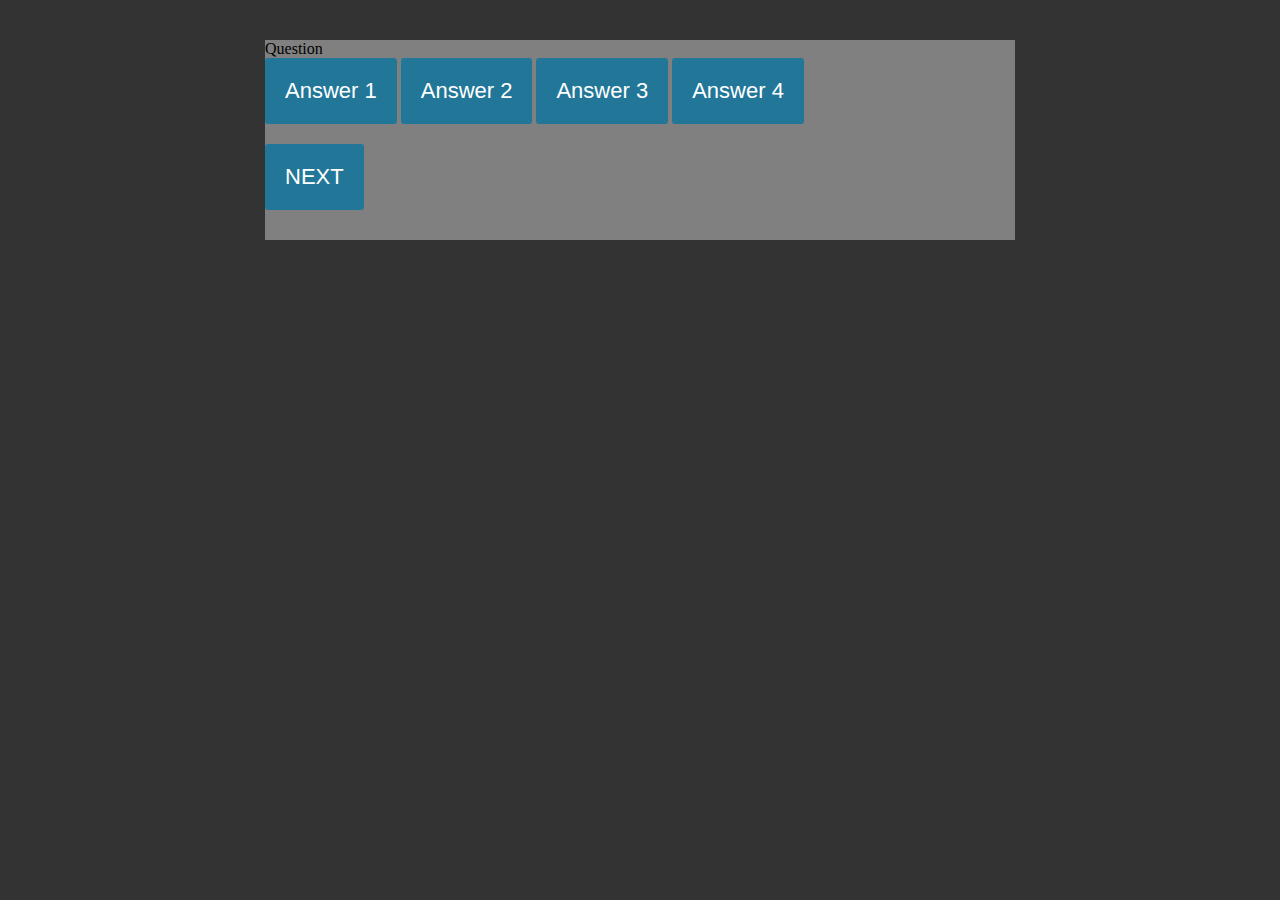
==== game.html @ d5dd38e8 "updating index.html" ====
<!DOCTYPE html>
<html lang="en">

<head>
    <meta charset="UTF-8">
    <meta name="viewport" content="width=device-width, initial-scale=1.0">
    <meta http-equiv="X-UA-Compatible" content="ie=edge">
    <meta name="Description" content="Timed Quiz" />
    <link rel="stylesheet" href="css/style.css">
    <title>JavaScript Quiz</title>

</head>

<body>
    <div class="quiz-container">
        <div id="question-container" class="question-container">
            <div id="question">Question</div>
            <div id="answers" class="answers-col">
                <button class="btn">Answer 1</button>
                <button class="btn">Answer 2</button>
                <button class="btn">Answer 3</button>
                <button class="btn">Answer 4</button>
            </div>
            <div class="buttons">
                <button id="next" class="next">NEXT</button>
            </div>

        </div>
    </div>


    </main>
    <script src="script.js"></script>
</body>

</html>
---- css/style.css ----
html {
  background-color: #333;
}
body {
  background-color:grey;
  width: 750px;
  margin: 0 auto;
  justify-content: center;
}
.question {
  font-family: 'Lucida Sans', 'Lucida Sans Regular', 'Lucida Grande', 'Lucida Sans Unicode', Geneva, Verdana, sans-serif;
  font-size: 100px;
  margin-bottom: 10px;
  padding:10px;
}
.answers {
  margin-bottom: 20px;
  text-align: center;
  display: flexbox;
  padding: 10px;
}

button{
  font-family: 'Work Sans', sans-serif;
	font-size: 22px;
	background-color: #279;
	color: #fff;
	border: 0px;
	border-radius: 3px;
	padding: 20px;
	cursor: pointer;
	margin-bottom: 20px;
}
button:hover{
	background-color: #38a;
}

.quiz-container{
  position: center;
  height: 200px;
  margin-top: 40px;
}
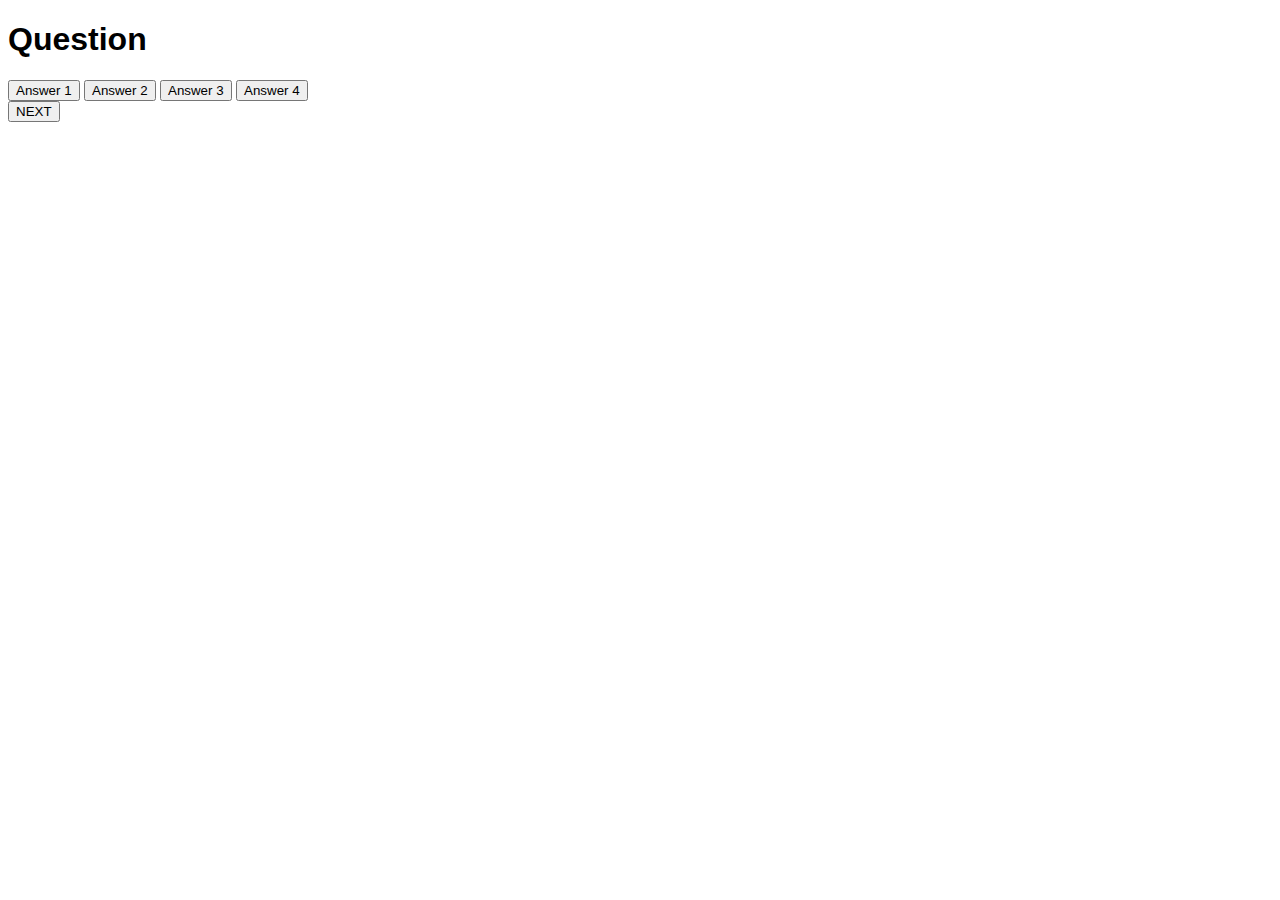
==== commit 0fba4b6a: "updating index.html, game.html, highscore.html, script.js, game.js and highscore.js" ====
--- a/game.html
+++ b/game.html
@@ -7,19 +7,20 @@
     <meta http-equiv="X-UA-Compatible" content="ie=edge">
     <meta name="Description" content="Timed Quiz" />
     <link rel="stylesheet" href="css/style.css">
-    <title>JavaScript Quiz</title>
+    <link rel="stylsheet" href="https://cdnjs.cloudflare.com/ajax/libs/twitter-bootstrap/4.5.0/css/bootstrap.min.css">
+    <title>Code Quiz</title>
 
 </head>
 
 <body>
     <div class="quiz-container">
         <div id="question-container" class="question-container">
-            <div id="question">Question</div>
-            <div id="answers" class="answers-col">
-                <button class="btn">Answer 1</button>
-                <button class="btn">Answer 2</button>
-                <button class="btn">Answer 3</button>
-                <button class="btn">Answer 4</button>
+            <h1 class="question">Question</h1>
+            <div id="answers" class="answer-btns">
+                <button class="btn" id="answer1">Answer 1</button>
+                <button class="btn" id="answer2">Answer 2</button>
+                <button class="btn" id="answer3">Answer 3</button>
+                <button class="btn" id="answer4">Answer 4</button>
             </div>
             <div class="buttons">
                 <button id="next" class="next">NEXT</button>
--- a/css/style.css
+++ b/css/style.css
@@ -1,42 +1,12 @@
-html {
-  background-color: #333;
+*, *::before, *::after {
+  box-sizing: border-box;
+  font-family:'Lucida Sans', 'Lucida Sans Regular', 'Lucida Grande', 'Lucida Sans Unicode', Geneva, Verdana, sans-serif
 }
-body {
-  background-color:grey;
-  width: 750px;
-  margin: 0 auto;
-  justify-content: center;
-}
-.question {
-  font-family: 'Lucida Sans', 'Lucida Sans Regular', 'Lucida Grande', 'Lucida Sans Unicode', Geneva, Verdana, sans-serif;
-  font-size: 100px;
-  margin-bottom: 10px;
-  padding:10px;
-}
-.answers {
-  margin-bottom: 20px;
-  text-align: center;
-  display: flexbox;
-  padding: 10px;
-}
-
-button{
-  font-family: 'Work Sans', sans-serif;
-	font-size: 22px;
-	background-color: #279;
-	color: #fff;
-	border: 0px;
-	border-radius: 3px;
-	padding: 20px;
-	cursor: pointer;
-	margin-bottom: 20px;
-}
-button:hover{
-	background-color: #38a;
-}
-
-.quiz-container{
-  position: center;
-  height: 200px;
-  margin-top: 40px;
-}
+        
+#container {
+  position: absolute;
+  left: 30%;
+  top: 20%;
+  width: 500px;
+  height: 500px;
+  border: 0px solid purple;